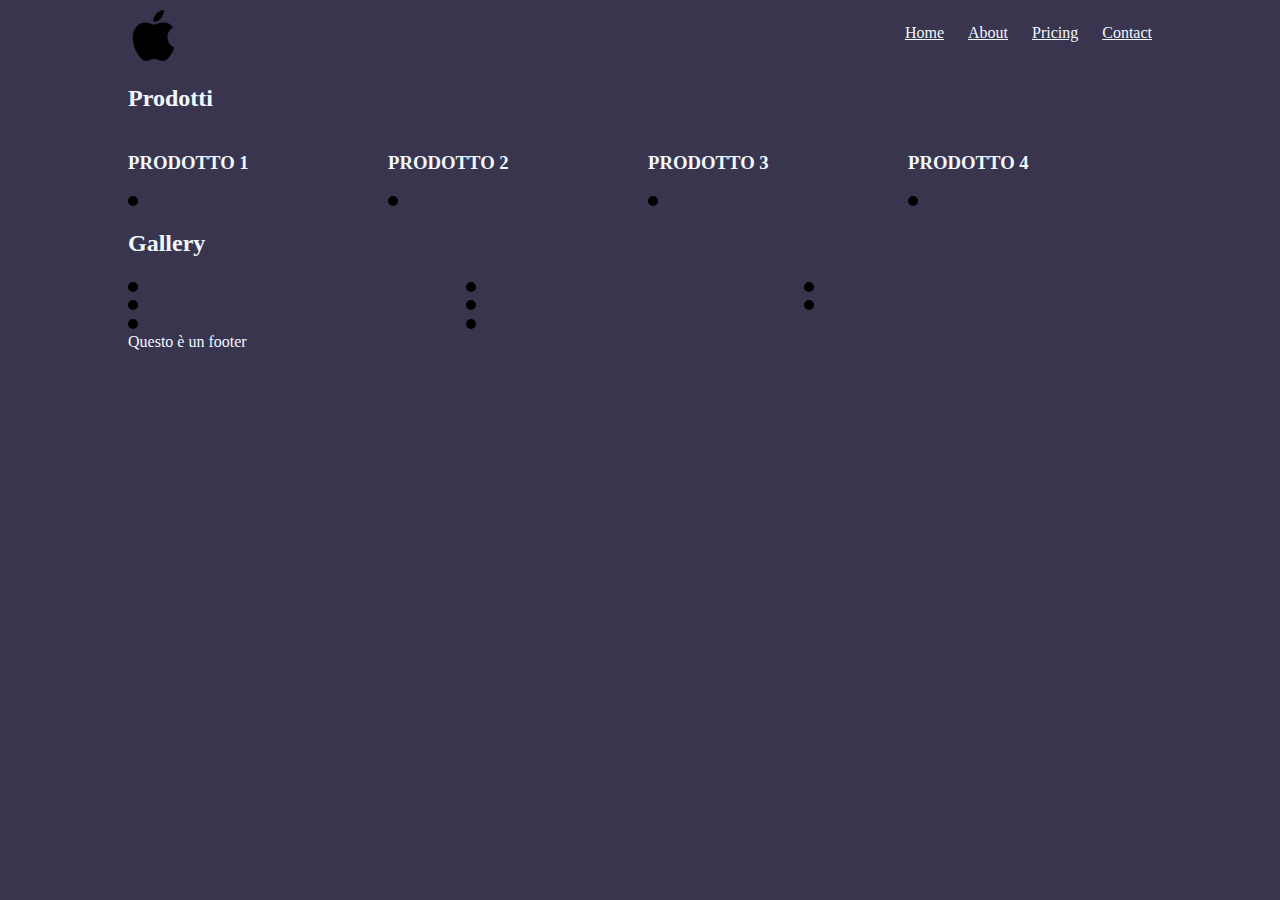
==== lez04_flexbox_layout/index.html @ 6c3abfd7 "jaita 25 marzo" ====
<!DOCTYPE html>
<html lang="en">
  <head>
    <meta charset="UTF-8" />
    <meta name="viewport" content="width=device-width, initial-scale=1.0" />
    <title>Document</title>
    <link rel="stylesheet" href="./css/normalize.css" />
    <link rel="stylesheet" href="./css/style.css" />
  </head>
  <body>
    <div class="container">
      <header class="main-header">
        <div class="logo">
            <img src="./css/apple-logo.png" alt="">
        </div>

        <nav class="main-nav">
          <ul>
              <li>
                  <a href="">Home</a>
              </li>
              <li>
                  <a href="">About</a>
              </li>
              <li>
                  <a href="">Pricing</a>
              </li>
              <li>
                  <a href="">Contact</a>
              </li>
          </ul>
        </nav>
      </header>
    
    <main>
      <section id="prodotti">
        <h2>Prodotti</h2>

        <div class="prod-wrapper">
            <div class="prod-item">
                <h3>PRODOTTO 1</h3>
                <div class="prod-img">
                    <!-- <img src="https://placehold.co/300x400" alt=""> -->
                    <img src="https://source.unsplash.com/300x300?airpodsMax" alt="">
                </div>
            </div>
            <div class="prod-item">
                <h3>PRODOTTO 2</h3>
                <div class="prod-img">
                    <img src="https://source.unsplash.com/300x300?macbookair" alt="">
                    
                </div>
            </div>
            <div class="prod-item">
                <h3>PRODOTTO 3</h3>
                <div class="prod-img">
                    <img src="https://source.unsplash.com/300x300?airpod" alt="">

                </div>
            </div>
            <div class="prod-item">
                <h3>PRODOTTO 4</h3>
                <div class="prod-img">
                    <img src="https://source.unsplash.com/300x300?mac" alt="">

                </div>
            </div>
        </div>

      </section>
      
      <section id="gallery">
          <h2>Gallery</h2>
          <div class="gallery-wrapper">
            <div class="gallery-item">
                <img src="https://source.unsplash.com/300x300?bike" alt="">
            </div>
            <div class="gallery-item">
                <img src="https://source.unsplash.com/300x300?car" alt="">
            </div>
            <div class="gallery-item">
                <img src="https://source.unsplash.com/300x300?shot" alt="">
            </div>
            <div class="gallery-item">
                <img src="https://source.unsplash.com/300x300?air" alt="">
            </div>
            <div class="gallery-item">
                <img src="https://source.unsplash.com/300x300?shoes" alt="">
            </div>
            <div class="gallery-item">
                <img src="https://source.unsplash.com/300x300?paint" alt="">
            </div>
            <div class="gallery-item">
                <img src="https://source.unsplash.com/300x300?food" alt="">
            </div>
            <div class="gallery-item">
                <img src="https://source.unsplash.com/300x300?dinner" alt="">
            </div>
          </div>
      </section>
    </main>
    <footer>Questo è un footer</footer>
</div>
  </body>
</html>
---- lez04_flexbox_layout/css/style.css ----
/* cambio il box-model */
*{
    box-sizing: border-box;
    /* border: solid 1px white; */
    color: aliceblue;
}

body{
    background-color: rgba(9, 2, 35, 0.8);
}

.container{
    width: 80%;
    margin: auto;
}
/* -------------------------------------------------------------------------- */
/*                                HEADER E MENU                               */
/* -------------------------------------------------------------------------- */
.main-header{
    display: flex;
    justify-content: space-between;
    align-items: center;
}
.main-nav ul{
    
    display: flex;
    column-gap: 1.5rem; 
    list-style-type: none;
    padding: 0;
}
.logo img{
    width: 10%;
    margin-top: 10px;
    align-items: center;
    justify-content: center;
}

/* -------------------------------------------------------------------------- */
/*                                  PRODOTTI                                  */
/* -------------------------------------------------------------------------- */

.prod-wrapper{
    display: flex;
    column-gap: 1rem;
}
.prod-item{
    
    width: 33.33%;
    /* padding: 1rem; */
    
    
}
.prod-img img, .gallery-item img{
    border-radius: 50%;
    max-width: 100%;/*rende fluide le immagini*/
    border: solid 5px black;
    
}

.gallery-wrapper{
    display: flex;
    flex-wrap: wrap;
}
.gallery-item{
    width: 33%;
}
/* per mandare accapo gli elementi devo usare  */
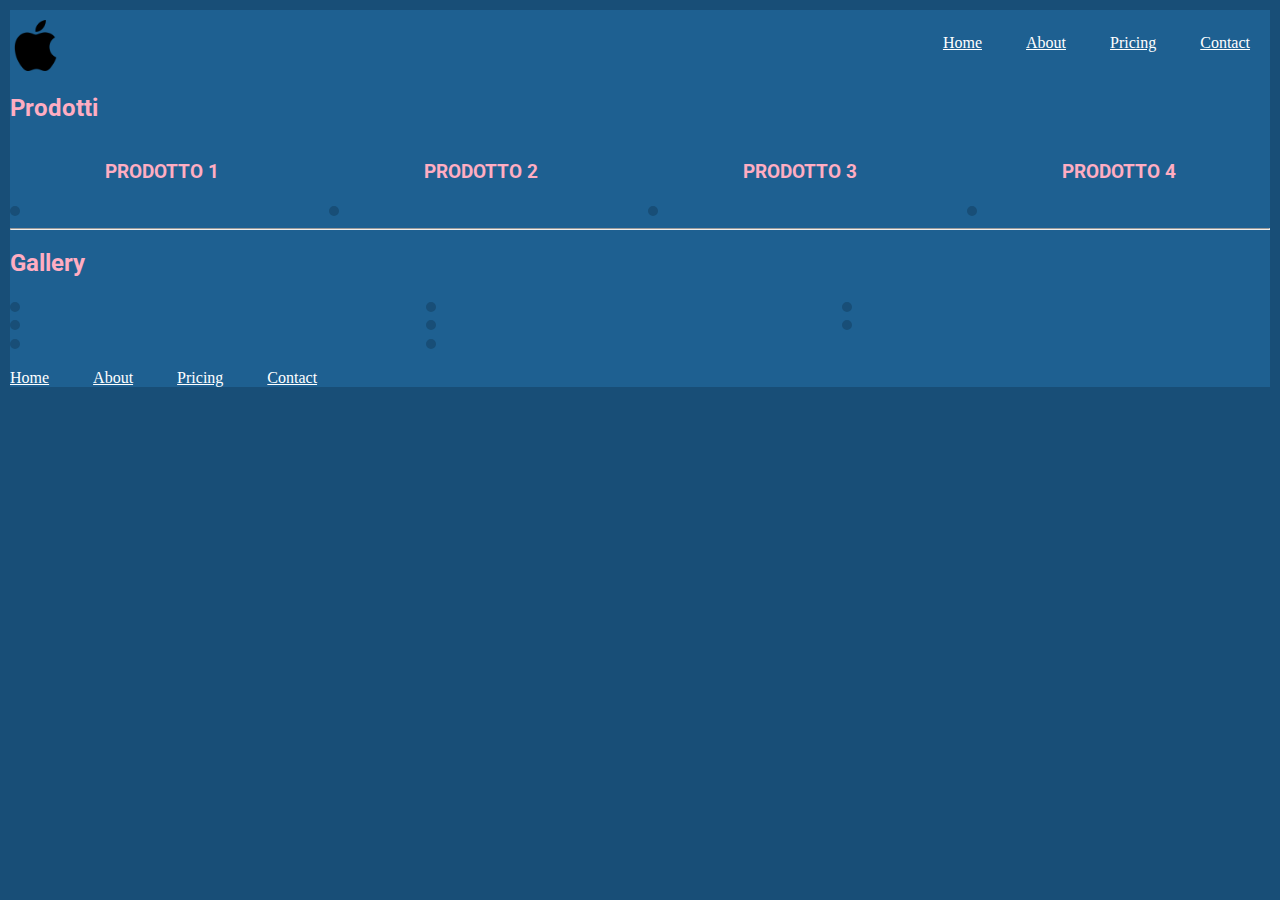
==== commit 83224fad: "agg" ====
--- a/lez04_flexbox_layout/index.html
+++ b/lez04_flexbox_layout/index.html
@@ -68,7 +68,7 @@
         </div>
 
       </section>
-      
+      <hr>
       <section id="gallery">
           <h2>Gallery</h2>
           <div class="gallery-wrapper">
@@ -99,7 +99,24 @@
           </div>
       </section>
     </main>
-    <footer>Questo è un footer</footer>
+    <footer>
+        <nav class="main-nav">
+            <ul>
+                <li>
+                    <a href="">Home</a>
+                </li>
+                <li>
+                    <a href="">About</a>
+                </li>
+                <li>
+                    <a href="">Pricing</a>
+                </li>
+                <li>
+                    <a href="">Contact</a>
+                </li>
+            </ul>
+          </nav>
+    </footer>
 </div>
   </body>
 </html>
--- a/lez04_flexbox_layout/css/style.css
+++ b/lez04_flexbox_layout/css/style.css
@@ -1,17 +1,20 @@
+@import url('https://fonts.googleapis.com/css2?family=Roboto:ital,wght@0,100;0,300;0,400;0,500;0,700;0,900;1,100;1,300;1,400;1,500;1,700;1,900&display=swap');
 /* cambio il box-model */
 *{
     box-sizing: border-box;
     /* border: solid 1px white; */
-    color: aliceblue;
+    /* color: aliceblue; */
 }
 
 body{
-    background-color: rgba(9, 2, 35, 0.8);
+    background-color: #184e77;
 }
 
 .container{
-    width: 80%;
-    margin: auto;
+    max-width: 100%;
+    margin: 10px;
+    
+    
 }
 /* -------------------------------------------------------------------------- */
 /*                                HEADER E MENU                               */
@@ -27,10 +30,18 @@
     column-gap: 1.5rem; 
     list-style-type: none;
     padding: 0;
+    
+}
+
+.main-nav li, .main-nav a{
+    color: white;
+    margin-right: 10px;
+    box-shadow: none;
 }
 .logo img{
     width: 10%;
     margin-top: 10px;
+
     align-items: center;
     justify-content: center;
 }
@@ -43,6 +54,15 @@
     display: flex;
     column-gap: 1rem;
 }
+.prod-wrapper h3{
+            color: #FFADC2;
+            font-family: "Roboto", sans-serif;
+                font-weight: 700;
+                font-style: normal;
+                text-align: center;
+                
+    
+}
 .prod-item{
     
     width: 33.33%;
@@ -53,7 +73,7 @@
 .prod-img img, .gallery-item img{
     border-radius: 50%;
     max-width: 100%;/*rende fluide le immagini*/
-    border: solid 5px black;
+    border: solid 5px #184e77;
     
 }
 
@@ -63,5 +83,52 @@
 }
 .gallery-item{
     width: 33%;
+    align-items: center;
 }
 /* per mandare accapo gli elementi devo usare  */
+
+#prodotti h2{
+    color: #FFADC2;
+            font-family: "Roboto", sans-serif;
+                font-weight: 700;
+                font-style: normal;
+                
+    
+}
+#gallery h2{
+    color: #FFADC2;
+        font-family: "Roboto", sans-serif;
+            font-weight: 700;
+            font-style: normal;
+}
+
+/* The animation code */
+@keyframes example {
+    0% {
+        background-color: #184e77;
+        
+    }
+
+    25% {
+        background-color: #1e6091;
+    }
+
+    50% {
+        background-color: #1a759f;
+    }
+    75% {
+        background-color: #168aad;
+    }
+
+    100% {
+        background-color: #1e6091;
+    }
+}
+
+/* The element to apply the animation to */
+div {
+    
+    background-color: #1e6091;
+    animation-name: example;
+    animation-duration: 10s;
+}